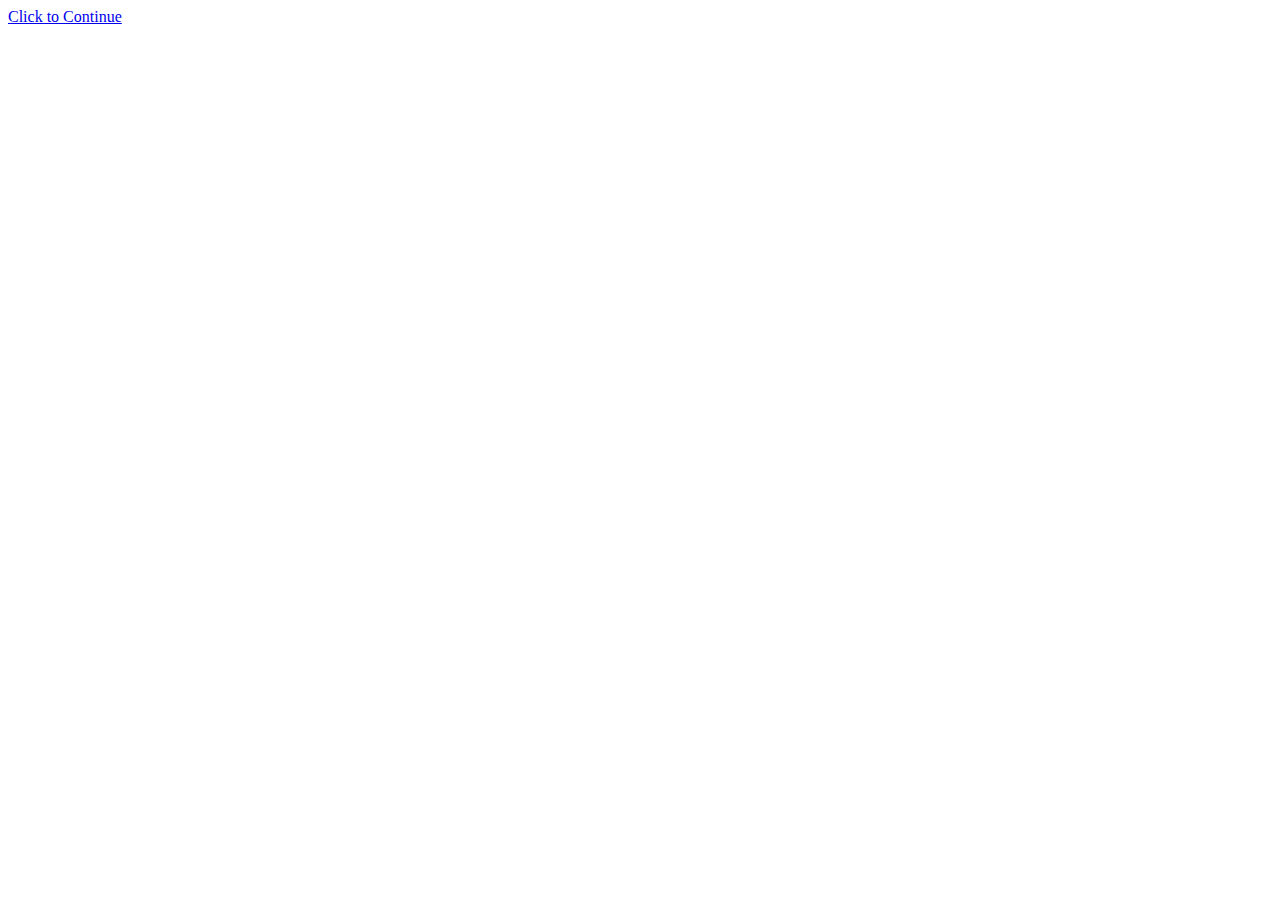
==== index.html @ f3dee5f3 "Update index.html" ====
<html>
<head>
    <title>Pratik Piya</title>
</head>
<body>
  <a href="http://pratikpiya.pythonanywhere.com">Click to Continue</a>
<!--
<body>
<h1>
Hello World
</h1>

<img src="50AF1805-6372-479C-953B-E8DB9CBD82A8.jpeg" style="max-width:auto;height:75%;">

<h1>
    HOLD ON TIGHT <br>  COMING SOON <br> :)
    </h1>
</body>
-->
  
</html>
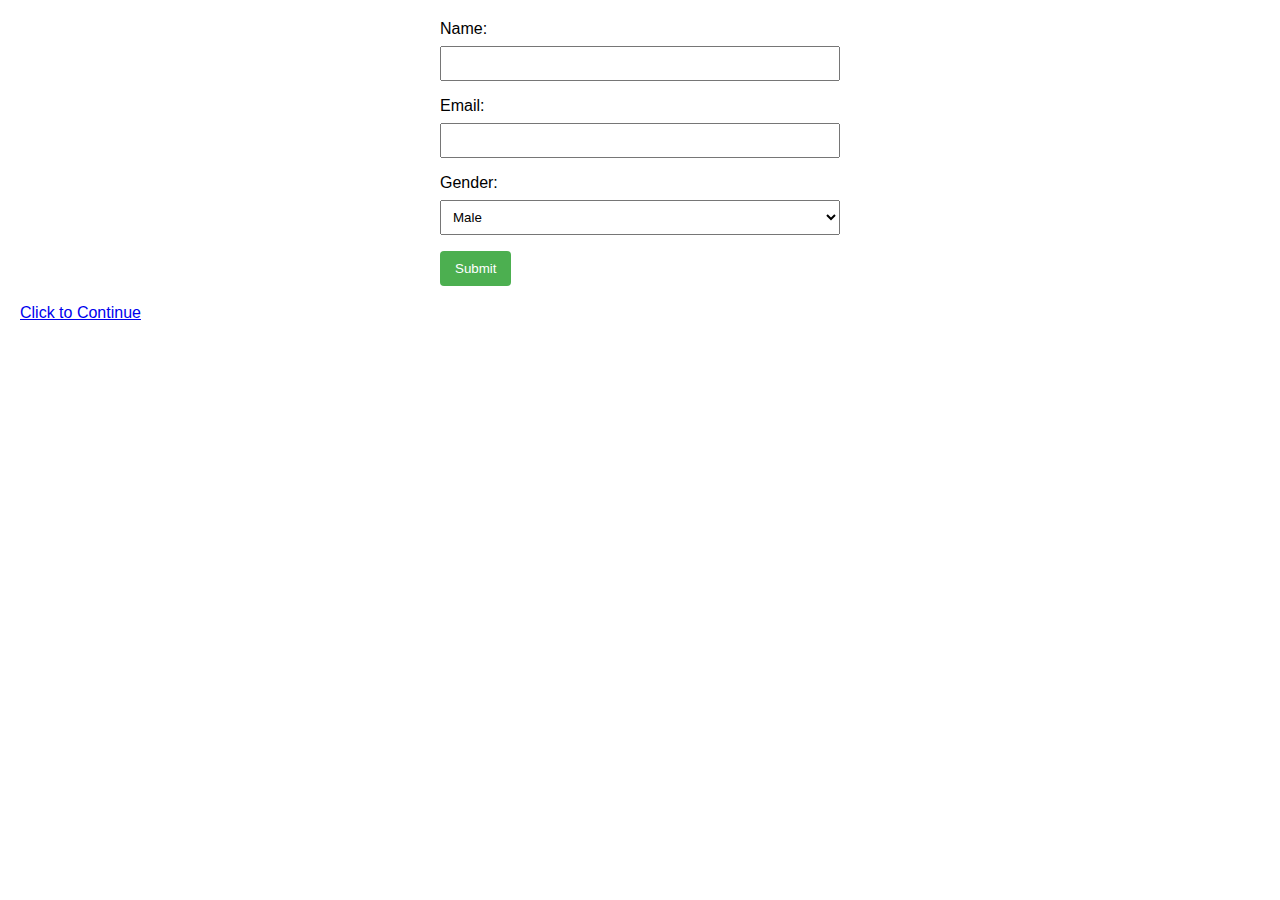
==== commit 65077c3b: "Update index.html" ====
--- a/index.html
+++ b/index.html
@@ -1,22 +1,62 @@
-
-<html>
+<!DOCTYPE html>
+<html lang="en">
 <head>
+    <meta charset="UTF-8">
+    <meta name="viewport" content="width=device-width, initial-scale=1.0">
     <title>Pratik Piya</title>
+    <link rel="icon" type="image/x-icon" href="app-development.png">
+    <style>
+        body {
+            font-family: Arial, sans-serif;
+            margin: 20px;
+        }
+        form {
+            max-width: 400px;
+            margin: 0 auto;
+        }
+        label {
+            display: block;
+            margin-bottom: 8px;
+        }
+        input, select {
+            width: 100%;
+            padding: 8px;
+            margin-bottom: 16px;
+            box-sizing: border-box;
+        }
+        button {
+            background-color: #4CAF50;
+            color: white;
+            padding: 10px 15px;
+            border: none;
+            border-radius: 4px;
+            cursor: pointer;
+        }
+        button:hover {
+            background-color: #45a049;
+        }
+    </style>
 </head>
 <body>
-  <a href="http://pratikpiya.pythonanywhere.com">Click to Continue</a>
-<!--
-<body>
-<h1>
-Hello World
-</h1>
 
-<img src="50AF1805-6372-479C-953B-E8DB9CBD82A8.jpeg" style="max-width:auto;height:75%;">
+    <form action="/submit" method="post">
+        <label for="name">Name:</label>
+        <input type="text" id="name" name="name" required>
 
-<h1>
-    HOLD ON TIGHT <br>  COMING SOON <br> :)
-    </h1>
+        <label for="email">Email:</label>
+        <input type="email" id="email" name="email" required>
+
+        <label for="gender">Gender:</label>
+        <select id="gender" name="gender">
+            <option value="male">Male</option>
+            <option value="female">Female</option>
+            <option value="other">Other</option>
+        </select>
+
+        <button type="submit">Submit</button>
+    </form>
+<br>
+ <a href="http://pratikpiya.pythonanywhere.com">Click to Continue</a>
+
 </body>
--->
-  
 </html>
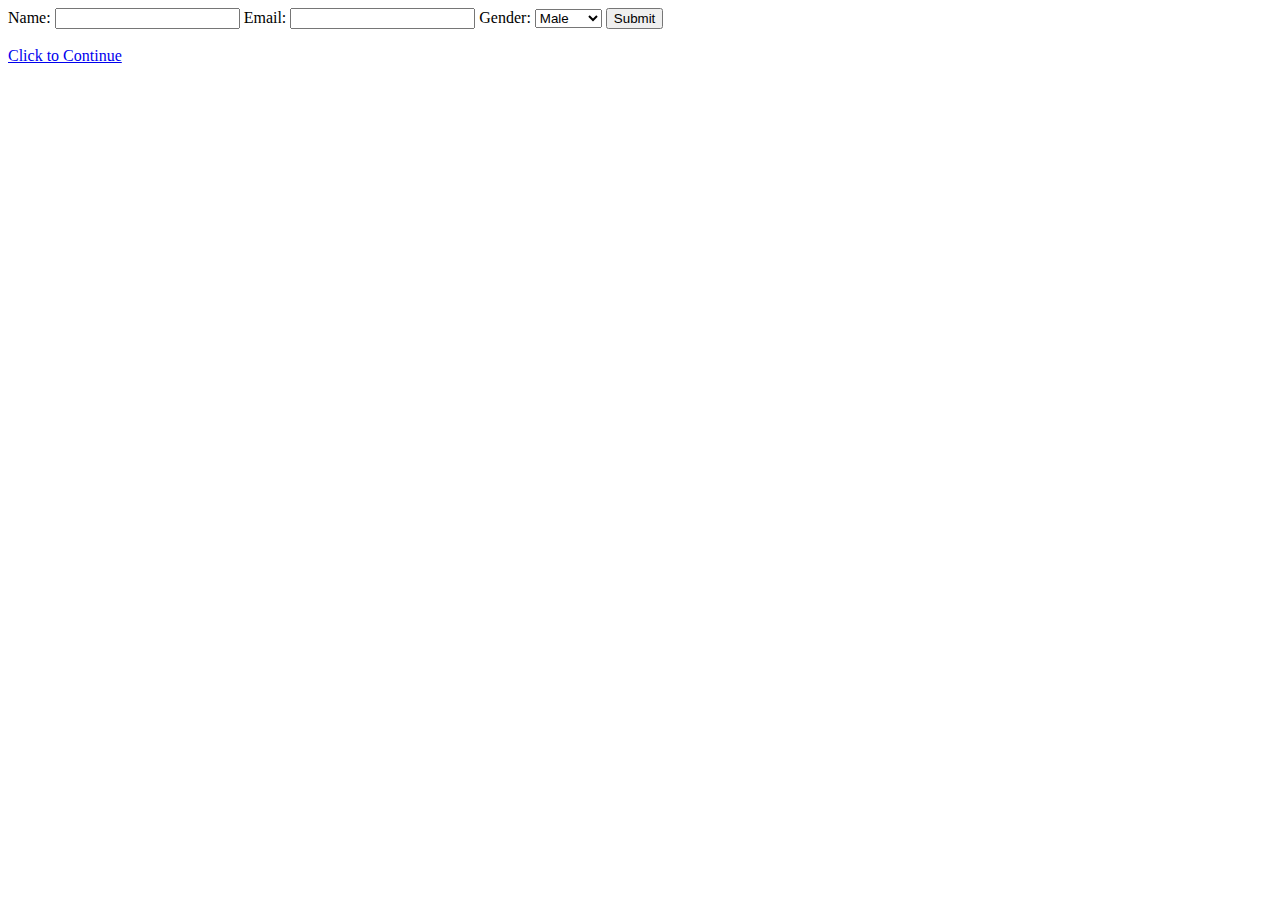
==== commit bc6c56db: "Update index.html" ====
--- a/index.html
+++ b/index.html
@@ -5,37 +5,7 @@
     <meta name="viewport" content="width=device-width, initial-scale=1.0">
     <title>Pratik Piya</title>
     <link rel="icon" type="image/x-icon" href="app-development.png">
-    <style>
-        body {
-            font-family: Arial, sans-serif;
-            margin: 20px;
-        }
-        form {
-            max-width: 400px;
-            margin: 0 auto;
-        }
-        label {
-            display: block;
-            margin-bottom: 8px;
-        }
-        input, select {
-            width: 100%;
-            padding: 8px;
-            margin-bottom: 16px;
-            box-sizing: border-box;
-        }
-        button {
-            background-color: #4CAF50;
-            color: white;
-            padding: 10px 15px;
-            border: none;
-            border-radius: 4px;
-            cursor: pointer;
-        }
-        button:hover {
-            background-color: #45a049;
-        }
-    </style>
+
 </head>
 <body>
 
@@ -56,7 +26,7 @@
         <button type="submit">Submit</button>
     </form>
 <br>
- <a href="http://pratikpiya.pythonanywhere.com">Click to Continue</a>
+     <a href="http://pratikpiya.pythonanywhere.com">Click to Continue</a>
 
 </body>
 </html>
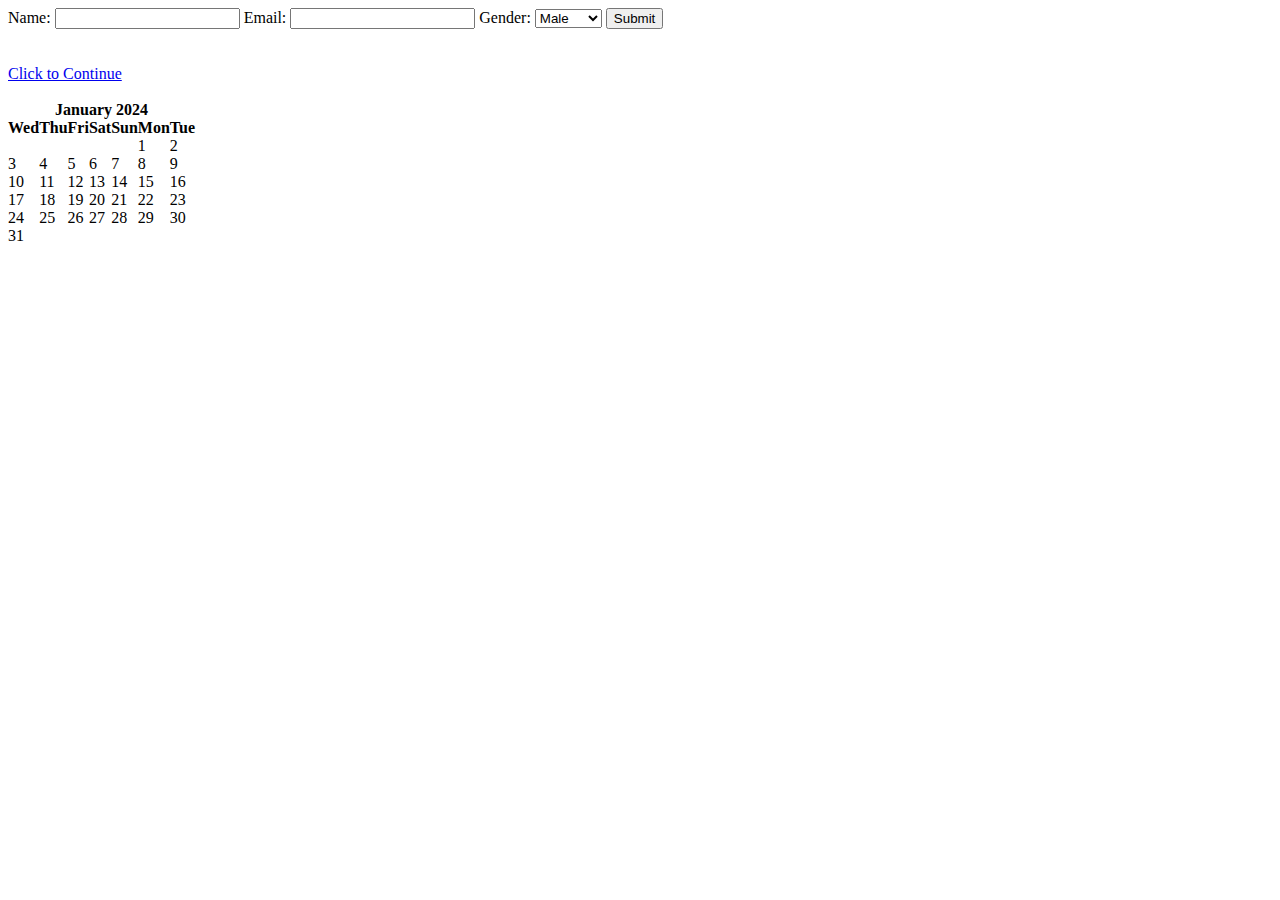
==== commit 49ef2d3e: "Add files via upload" ====
--- a/index.html
+++ b/index.html
@@ -1,32 +1,45 @@
-<!DOCTYPE html>
-<html lang="en">
-<head>
-    <meta charset="UTF-8">
-    <meta name="viewport" content="width=device-width, initial-scale=1.0">
-    <title>Pratik Piya</title>
-    <link rel="icon" type="image/x-icon" href="app-development.png">
-
-</head>
-<body>
-
-    <form action="/submit" method="post">
-        <label for="name">Name:</label>
-        <input type="text" id="name" name="name" required>
-
-        <label for="email">Email:</label>
-        <input type="email" id="email" name="email" required>
-
-        <label for="gender">Gender:</label>
-        <select id="gender" name="gender">
-            <option value="male">Male</option>
-            <option value="female">Female</option>
-            <option value="other">Other</option>
-        </select>
-
-        <button type="submit">Submit</button>
-    </form>
-<br>
-     <a href="http://pratikpiya.pythonanywhere.com">Click to Continue</a>
-
-</body>
-</html>
+<!DOCTYPE html>
+<html lang="en">
+<head>
+    <meta charset="UTF-8">
+    <meta name="viewport" content="width=device-width, initial-scale=1.0">
+    <title>Pratik Piya</title>
+    <link rel="icon" type="image/x-icon" href="app-development.png">
+
+</head>
+<body>
+
+    <form action="/submit" method="post">
+        <label for="name">Name:</label>
+        <input type="text" id="name" name="name" required>
+
+        <label for="email">Email:</label>
+        <input type="email" id="email" name="email" required>
+
+        <label for="gender">Gender:</label>
+        <select id="gender" name="gender">
+            <option value="male">Male</option>
+            <option value="female">Female</option>
+            <option value="other">Other</option>
+        </select>
+
+        <button type="submit">Submit</button>
+    </form>
+<br><br>
+     <a href="http://pratikpiya.pythonanywhere.com">Click to Continue</a>
+<br><br>
+
+<table border="0" cellpadding="0" cellspacing="0" class="month">
+<tr><th colspan="7" class="month">January 2024</th></tr>
+<tr><th class="wed">Wed</th><th class="thu">Thu</th><th class="fri">Fri</th><th class="sat">Sat</th><th class="sun">Sun</th><th class="mon">Mon</th><th class="tue">Tue</th></tr>
+<tr><td class="noday">&nbsp;</td><td class="noday">&nbsp;</td><td class="noday">&nbsp;</td><td class="noday">&nbsp;</td><td class="noday">&nbsp;</td><td class="mon">1</td><td class="tue">2</td></tr>
+<tr><td class="wed">3</td><td class="thu">4</td><td class="fri">5</td><td class="sat">6</td><td class="sun">7</td><td class="mon">8</td><td class="tue">9</td></tr>
+<tr><td class="wed">10</td><td class="thu">11</td><td class="fri">12</td><td class="sat">13</td><td class="sun">14</td><td class="mon">15</td><td class="tue">16</td></tr>
+<tr><td class="wed">17</td><td class="thu">18</td><td class="fri">19</td><td class="sat">20</td><td class="sun">21</td><td class="mon">22</td><td class="tue">23</td></tr>
+<tr><td class="wed">24</td><td class="thu">25</td><td class="fri">26</td><td class="sat">27</td><td class="sun">28</td><td class="mon">29</td><td class="tue">30</td></tr>
+<tr><td class="wed">31</td><td class="noday">&nbsp;</td><td class="noday">&nbsp;</td><td class="noday">&nbsp;</td><td class="noday">&nbsp;</td><td class="noday">&nbsp;</td><td class="noday">&nbsp;</td></tr>
+</table>
+
+
+</body>
+</html>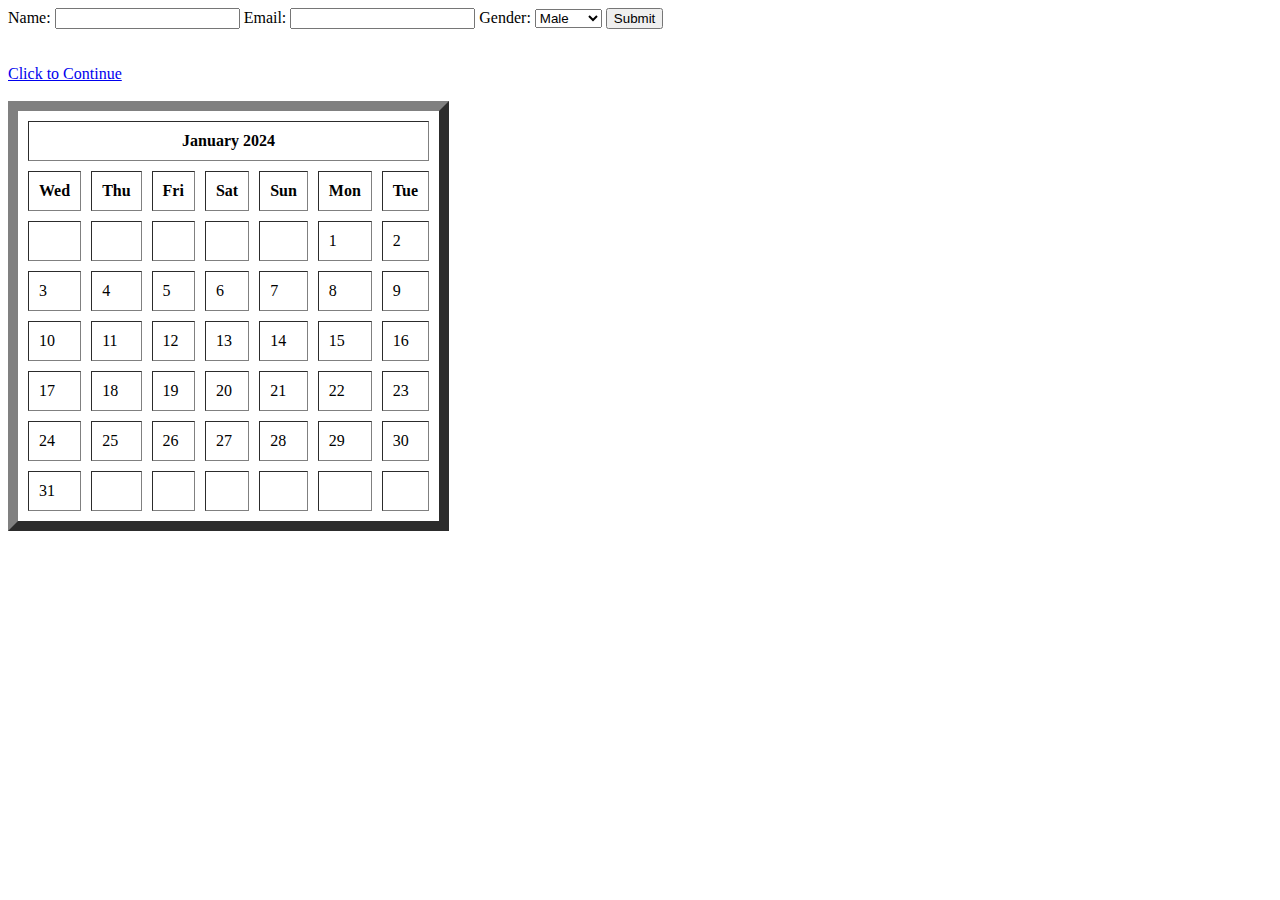
==== commit 070e3ee5: "Add files via upload" ====
--- a/index.html
+++ b/index.html
@@ -29,7 +29,7 @@
      <a href="http://pratikpiya.pythonanywhere.com">Click to Continue</a>
 <br><br>
 
-<table border="0" cellpadding="0" cellspacing="0" class="month">
+<table border="10" cellpadding="10" cellspacing="10" class="month">
 <tr><th colspan="7" class="month">January 2024</th></tr>
 <tr><th class="wed">Wed</th><th class="thu">Thu</th><th class="fri">Fri</th><th class="sat">Sat</th><th class="sun">Sun</th><th class="mon">Mon</th><th class="tue">Tue</th></tr>
 <tr><td class="noday">&nbsp;</td><td class="noday">&nbsp;</td><td class="noday">&nbsp;</td><td class="noday">&nbsp;</td><td class="noday">&nbsp;</td><td class="mon">1</td><td class="tue">2</td></tr>
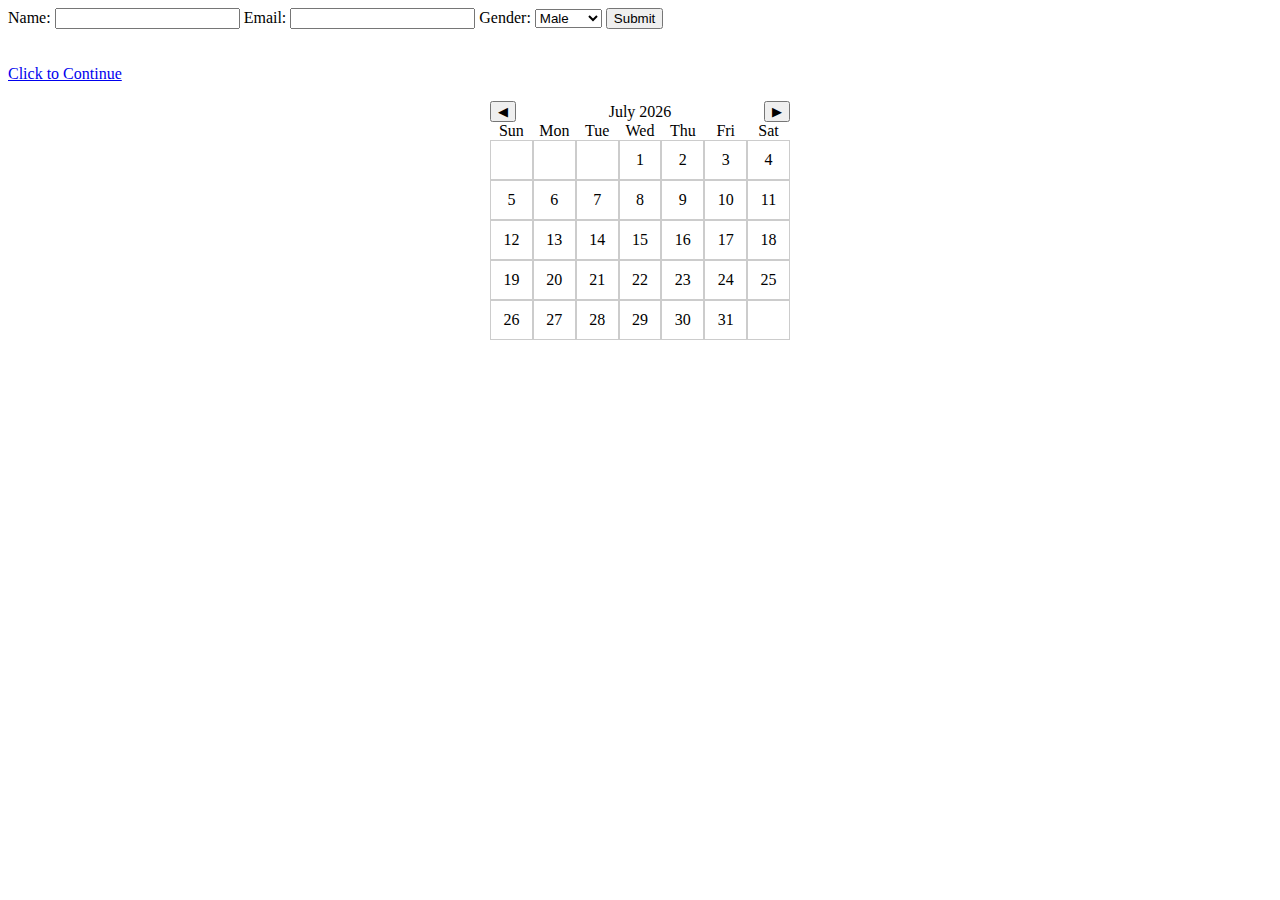
==== commit e065676e: "Add files via upload" ====
--- a/index.html
+++ b/index.html
@@ -5,6 +5,7 @@
     <meta name="viewport" content="width=device-width, initial-scale=1.0">
     <title>Pratik Piya</title>
     <link rel="icon" type="image/x-icon" href="app-development.png">
+     <link rel="stylesheet" href="style.css" />
 
 </head>
 <body>
@@ -29,16 +30,33 @@
      <a href="http://pratikpiya.pythonanywhere.com">Click to Continue</a>
 <br><br>
 
-<table border="10" cellpadding="10" cellspacing="10" class="month">
-<tr><th colspan="7" class="month">January 2024</th></tr>
-<tr><th class="wed">Wed</th><th class="thu">Thu</th><th class="fri">Fri</th><th class="sat">Sat</th><th class="sun">Sun</th><th class="mon">Mon</th><th class="tue">Tue</th></tr>
-<tr><td class="noday">&nbsp;</td><td class="noday">&nbsp;</td><td class="noday">&nbsp;</td><td class="noday">&nbsp;</td><td class="noday">&nbsp;</td><td class="mon">1</td><td class="tue">2</td></tr>
-<tr><td class="wed">3</td><td class="thu">4</td><td class="fri">5</td><td class="sat">6</td><td class="sun">7</td><td class="mon">8</td><td class="tue">9</td></tr>
-<tr><td class="wed">10</td><td class="thu">11</td><td class="fri">12</td><td class="sat">13</td><td class="sun">14</td><td class="mon">15</td><td class="tue">16</td></tr>
-<tr><td class="wed">17</td><td class="thu">18</td><td class="fri">19</td><td class="sat">20</td><td class="sun">21</td><td class="mon">22</td><td class="tue">23</td></tr>
-<tr><td class="wed">24</td><td class="thu">25</td><td class="fri">26</td><td class="sat">27</td><td class="sun">28</td><td class="mon">29</td><td class="tue">30</td></tr>
-<tr><td class="wed">31</td><td class="noday">&nbsp;</td><td class="noday">&nbsp;</td><td class="noday">&nbsp;</td><td class="noday">&nbsp;</td><td class="noday">&nbsp;</td><td class="noday">&nbsp;</td></tr>
-</table>
+
+
+  
+</head>
+<body>
+
+  <div class="calendar">
+    <div class="calendar-header">
+      <button id="prev-month">◀</button>
+      <div id="current-month"></div>
+      <button id="next-month">▶</button>
+    </div>
+    <div class="days">
+      <div>Sun</div>
+      <div>Mon</div>
+      <div>Tue</div>
+      <div>Wed</div>
+      <div>Thu</div>
+      <div>Fri</div>
+      <div>Sat</div>
+    </div>
+    <div class="days" id="calendar-days">
+      <!-- Calendar days will be populated here -->
+    </div>
+  </div>
+
+   <script src="script.js"></script>
 
 
 </body>
--- a/style.css
+++ b/style.css
@@ -0,0 +1,38 @@
+
+
+td{
+  color: red;
+}
+
+#month{
+  background-color: yellow;
+}
+
+#main-link{
+  color: black;
+}
+
+
+   .calendar {
+      width: 300px;
+      margin: 0 auto;
+      text-align: center;
+    }
+    .calendar-header {
+      display: flex;
+      justify-content: space-between;
+      align-items: center;
+    }
+    .days {
+      display: grid;
+      grid-template-columns: repeat(7, 1fr);
+    }
+    .day {
+      padding: 10px;
+      border: 1px solid #ccc;
+      cursor: pointer;
+      box-sizing: border-box;
+    }
+    .day.selected {
+      background-color: #90ee90; /* Light green background for selected date */
+    }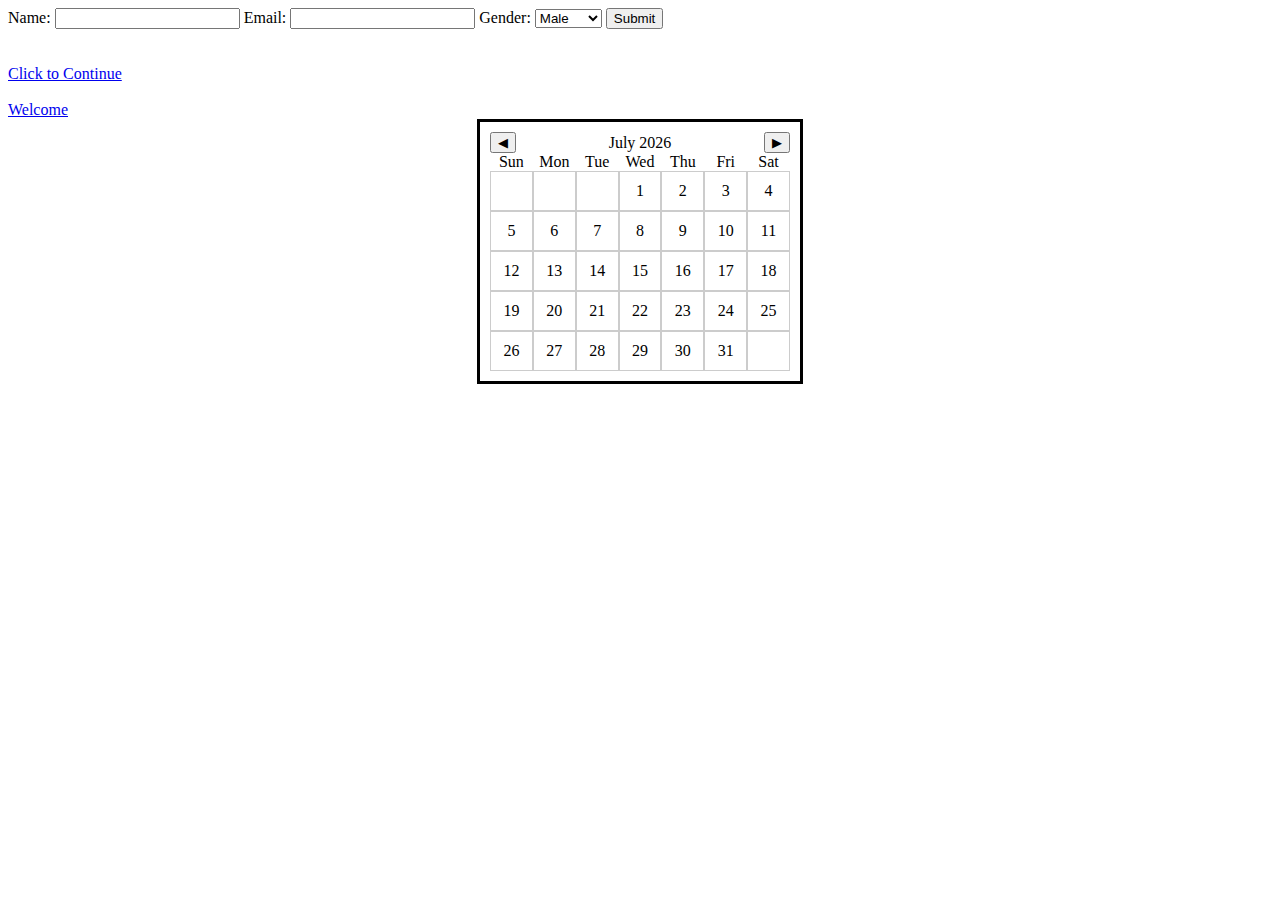
==== commit c9a63e45: "Add files via upload" ====
--- a/index.html
+++ b/index.html
@@ -5,7 +5,7 @@
     <meta name="viewport" content="width=device-width, initial-scale=1.0">
     <title>Pratik Piya</title>
     <link rel="icon" type="image/x-icon" href="app-development.png">
-     <link rel="stylesheet" href="style.css" />
+     <link rel="stylesheet" href="index_style.css" />
 
 </head>
 <body>
@@ -30,12 +30,9 @@
      <a href="http://pratikpiya.pythonanywhere.com">Click to Continue</a>
 <br><br>
 
+<a href="WelcomePage.html">Welcome</a>
 
-
-  
-</head>
-<body>
-
+<br>
   <div class="calendar">
     <div class="calendar-header">
       <button id="prev-month">◀</button>
@@ -56,7 +53,7 @@
     </div>
   </div>
 
-   <script src="script.js"></script>
+   <script src="index_script.js"></script>
 
 
 </body>
--- a/index_style.css
+++ b/index_style.css
@@ -0,0 +1,40 @@
+
+
+td{
+  color: red;
+}
+
+#month{
+  background-color: yellow;
+}
+
+#main-link{
+  color: black;
+}
+
+
+   .calendar {
+      width: 300px;
+      margin: 0 auto;
+      text-align: center;
+		padding: 10px;
+		border-style: solid;
+    }
+    .calendar-header {
+      display: flex;
+      justify-content: space-between;
+      align-items: center;
+    }
+    .days {
+      display: grid;
+      grid-template-columns: repeat(7, 1fr);
+    }
+    .day {
+      padding: 10px;
+      border: 1px solid #ccc;
+      cursor: pointer;
+      box-sizing: border-box;
+    }
+    .day.selected {
+      background-color: #90ee90; /* Light green background for selected date */
+    }